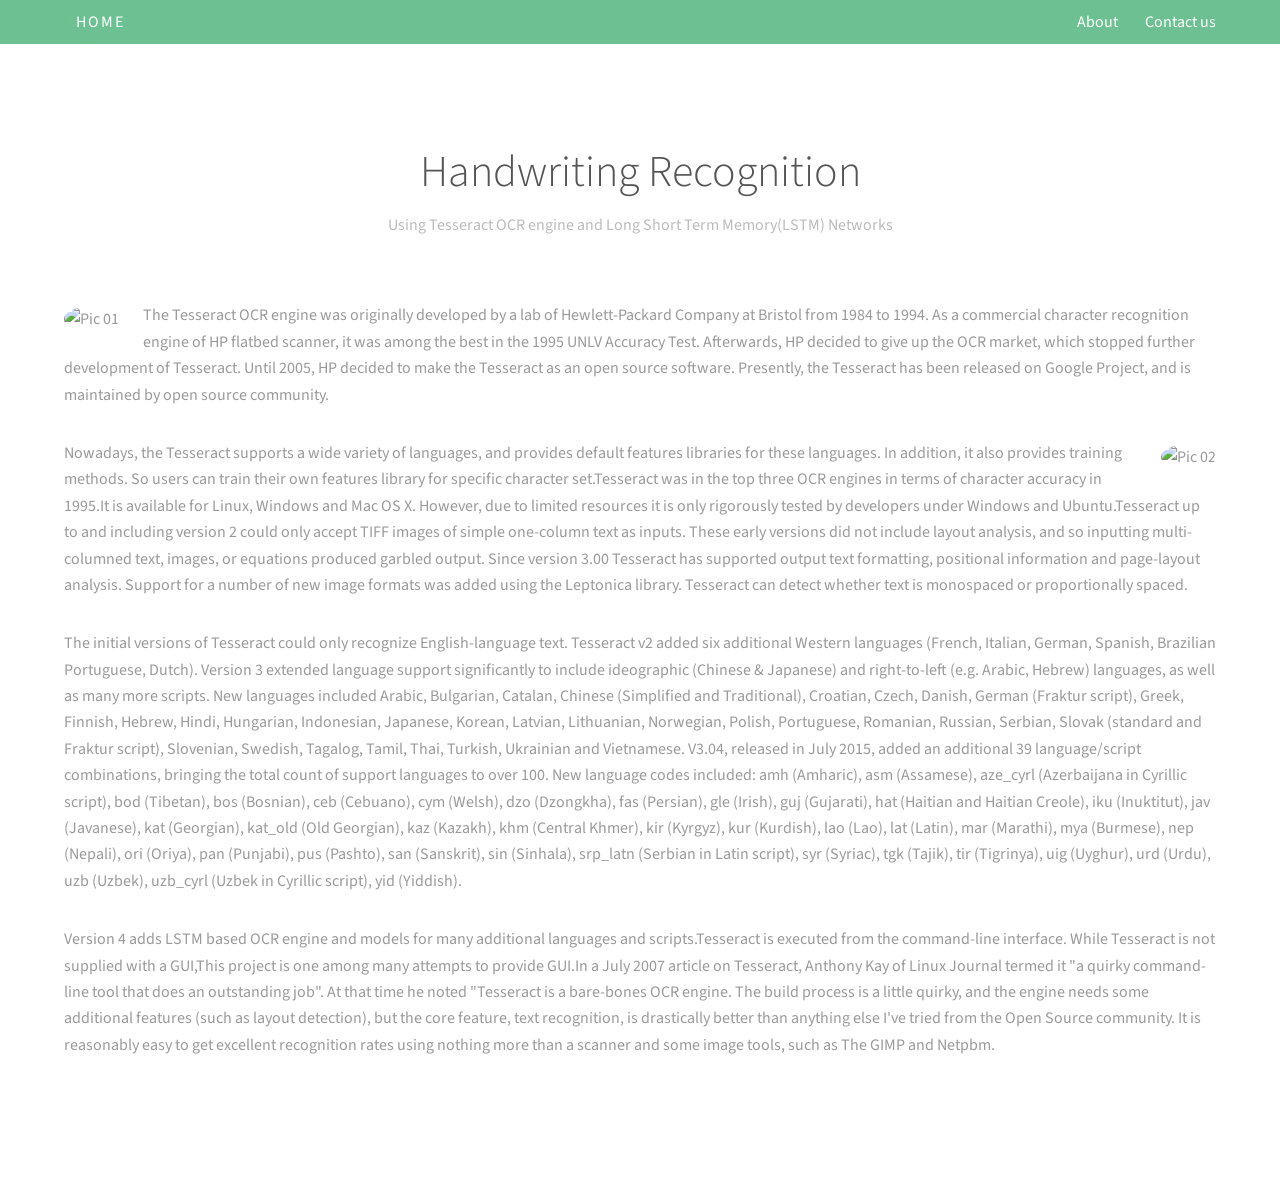
==== src/About.html @ 6e399fc2 "Add files via upload" ====
<!DOCTYPE HTML>
<!--
	Projection by TEMPLATED
	templated.co @templatedco
	Released for free under the Creative Commons Attribution 3.0 license (templated.co/license)
-->
<html>
	<head>
		<title>About - Handwriting Recognition</title>
		<meta charset="utf-8" />
		<meta name="viewport" content="width=device-width, initial-scale=1" />
		<link rel="stylesheet" href="main.css" />
	</head>
	<body class="subpage">

		<!-- Header -->
			<header id="header">
				<div class="inner">
				<a href="index.html" class=" logo button special big">Home</a>
					<nav id="nav">
						<a href="About.html">About</a>
						<a href="Contact_us.html">Contact us</a>
					</nav>
					<a href="#navPanel" class="navPanelToggle"><span class="fa fa-bars"></span></a>
				</div>
			</header>

		<!-- Three -->
			<section id="three" class="wrapper">
				<div class="inner">
					<header class="align-center">
						<h2>Handwriting Recognition</h2>
						<p>Using Tesseract OCR engine and Long Short Term Memory(LSTM) Networks  </p>
					</header>
					<div class="image round left">
						<img src="images/pic01.jpg" alt="Pic 01" />
					</div>
					<p>The Tesseract OCR engine was originally developed by a
lab of Hewlett-Packard Company at Bristol from 1984 to 1994. As a commercial character recognition engine of HP
flatbed scanner, it was among the best in the 1995 UNLV
Accuracy Test. Afterwards, HP decided to give up the
OCR market, which stopped further development of
Tesseract. Until 2005, HP decided to make the Tesseract as
an open source software. Presently, the Tesseract has been
released on Google Project, and is maintained by open
source community.</p>

					<div class="image round right">
						<img src="images/pic02.jpg" alt="Pic 02" />
					</div>
					<p>Nowadays, the Tesseract supports a wide variety of
languages, and provides default features libraries for these
languages. In addition, it also provides training methods.
So users can train their own features library for specific
character set.Tesseract was in the top three OCR engines in terms of character accuracy in 1995.It is available for Linux, Windows and Mac OS X. However, due to limited resources it is only rigorously tested by developers under Windows and Ubuntu.Tesseract up to and including version 2 could only accept TIFF images of simple one-column text as inputs. These early versions did not include layout analysis, and so inputting multi-columned text, images, or equations produced garbled output. Since version 3.00 Tesseract has supported output text formatting, positional information and page-layout analysis. Support for a number of new image formats was added using the Leptonica library. Tesseract can detect whether text is monospaced or proportionally spaced.</p>

					<p>The initial versions of Tesseract could only recognize English-language text. Tesseract v2 added six additional Western languages (French, Italian, German, Spanish, Brazilian Portuguese, Dutch). Version 3 extended language support significantly to include ideographic (Chinese & Japanese) and right-to-left (e.g. Arabic, Hebrew) languages, as well as many more scripts. New languages included Arabic, Bulgarian, Catalan, Chinese (Simplified and Traditional), Croatian, Czech, Danish, German (Fraktur script), Greek, Finnish, Hebrew, Hindi, Hungarian, Indonesian, Japanese, Korean, Latvian, Lithuanian, Norwegian, Polish, Portuguese, Romanian, Russian, Serbian, Slovak (standard and Fraktur script), Slovenian, Swedish, Tagalog, Tamil, Thai, Turkish, Ukrainian and Vietnamese. V3.04, released in July 2015, added an additional 39 language/script combinations, bringing the total count of support languages to over 100. New language codes included: amh (Amharic), asm (Assamese), aze_cyrl (Azerbaijana in Cyrillic script), bod (Tibetan), bos (Bosnian), ceb (Cebuano), cym (Welsh), dzo (Dzongkha), fas (Persian), gle (Irish), guj (Gujarati), hat (Haitian and Haitian Creole), iku (Inuktitut), jav (Javanese), kat (Georgian), kat_old (Old Georgian), kaz (Kazakh), khm (Central Khmer), kir (Kyrgyz), kur (Kurdish), lao (Lao), lat (Latin), mar (Marathi), mya (Burmese), nep (Nepali), ori (Oriya), pan (Punjabi), pus (Pashto), san (Sanskrit), sin (Sinhala), srp_latn (Serbian in Latin script), syr (Syriac), tgk (Tajik), tir (Tigrinya), uig (Uyghur), urd (Urdu), uzb (Uzbek), uzb_cyrl (Uzbek in Cyrillic script), yid (Yiddish).</p>


         <p> Version 4 adds LSTM based OCR engine and models for many additional languages and scripts.Tesseract is executed from the command-line interface. While Tesseract is not supplied with a GUI,This project is one among many attempts to provide GUI.In a July 2007 article on Tesseract, Anthony Kay of Linux Journal termed it "a quirky command-line tool that does an outstanding job". At that time he noted "Tesseract is a bare-bones OCR engine. The build process is a little quirky, and the engine needs some additional features (such as layout detection), but the core feature, text recognition, is drastically better than anything else I've tried from the Open Source community. It is reasonably easy to get excellent recognition rates using nothing more than a scanner and some image tools, such as The GIMP and Netpbm. </p>
				</div>
			</section>


				</div>
			</footer>

		<!-- Scripts -->
			<script src="assets/js/jquery.min.js"></script>
			<script src="assets/js/skel.min.js"></script>
			<script src="assets/js/util.js"></script>
			<script src="assets/js/main.js"></script>

	</body>
</html>
---- src/main.css ----
@charset "UTF-8";
@import url(font-awesome.min.css);
@import "https://fonts.googleapis.com/css?family=Source+Sans+Pro:300,400,600";

/*
	Projection by TEMPLATED
	templated.co @templatedco
	Released for free under the Creative Commons Attribution 3.0 license (templated.co/license)
*/

/* Reset */

	html, body, div, span, applet, object, iframe, h1, h2, h3, h4, h5, h6, p, blockquote, pre, a, abbr, acronym, address, big, cite, code, del, dfn, em, img, ins, kbd, q, s, samp, small, strike, strong, sub, sup, tt, var, b, u, i, center, dl, dt, dd, ol, ul, li, fieldset, form, label, legend, table, caption, tbody, tfoot, thead, tr, th, td, article, aside, canvas, details, embed, figure, figcaption, footer, header, hgroup, menu, nav, output, ruby, section, summary, time, mark, audio, video {
		margin: 0;
		padding: 0;
		border: 0;
		font-size: 100%;
		font: inherit;
		vertical-align: baseline;
	}

	article, aside, details, figcaption, figure, footer, header, hgroup, menu, nav, section {
		display: block;
	}

	body {
		line-height: 1;
	}

	ol, ul {
		list-style: none;
	}

	blockquote, q {
		quotes: none;
	}

	blockquote:before, blockquote:after, q:before, q:after {
		content: '';
		content: none;
	}


	.nav a:hover
	{
       border: 1px solid white;
	}


	table {
		border-collapse: collapse;
		border-spacing: 0;
	}

	body {
		-webkit-text-size-adjust: none;
	}

/* Box Model */

	*, *:before, *:after {
		-moz-box-sizing: border-box;
		-webkit-box-sizing: border-box;
		box-sizing: border-box;
	}

/* Containers */

	.container {
		margin-left: auto;
		margin-right: auto;
	}

	.container.\31 25\25 {
		width: 100%;
		max-width: 100em;
		min-width: 80em;
	}

	.container.\37 5\25 {
		width: 60em;
	}

	.container.\35 0\25 {
		width: 40em;
	}

	.container.\32 5\25 {
		width: 20em;
	}

	.container {
		width: 80em;
	}

	@media screen and (max-width: 1680px) {

		.container.\31 25\25 {
			width: 100%;
			max-width: 100em;
			min-width: 80em;
		}

		.container.\37 5\25 {
			width: 60em;
		}

		.container.\35 0\25 {
			width: 40em;
		}

		.container.\32 5\25 {
			width: 20em;
		}

		.container {
			width: 80em;
		}

	}

	@media screen and (max-width: 1280px) {

		.container.\31 25\25 {
			width: 100%;
			max-width: 81.25em;
			min-width: 65em;
		}

		.container.\37 5\25 {
			width: 48.75em;
		}

		.container.\35 0\25 {
			width: 32.5em;
		}

		.container.\32 5\25 {
			width: 16.25em;
		}

		.container {
			width: 65em;
		}

	}

	@media screen and (max-width: 980px) {

		.container.\31 25\25 {
			width: 100%;
			max-width: 112.5%;
			min-width: 90%;
		}

		.container.\37 5\25 {
			width: 67.5%;
		}

		.container.\35 0\25 {
			width: 45%;
		}

		.container.\32 5\25 {
			width: 22.5%;
		}

		.container {
			width: 90%;
		}

	}

	@media screen and (max-width: 736px) {

		.container.\31 25\25 {
			width: 100%;
			max-width: 112.5%;
			min-width: 90%;
		}

		.container.\37 5\25 {
			width: 67.5%;
		}

		.container.\35 0\25 {
			width: 45%;
		}

		.container.\32 5\25 {
			width: 22.5%;
		}

		.container {
			width: 90% !important;
		}

	}

	@media screen and (max-width: 480px) {

		.container.\31 25\25 {
			width: 100%;
			max-width: 112.5%;
			min-width: 90%;
		}

		.container.\37 5\25 {
			width: 67.5%;
		}

		.container.\35 0\25 {
			width: 45%;
		}

		.container.\32 5\25 {
			width: 22.5%;
		}

		.container {
			width: 90% !important;
		}

	}

/* Grid */

	.row {
		border-bottom: solid 1px transparent;
		-moz-box-sizing: border-box;
		-webkit-box-sizing: border-box;
		box-sizing: border-box;
	}

	.row > * {
		float: left;
		-moz-box-sizing: border-box;
		-webkit-box-sizing: border-box;
		box-sizing: border-box;
	}

	.row:after, .row:before {
		content: '';
		display: block;
		clear: both;
		height: 0;
	}

	.row.uniform > * > :first-child {
		margin-top: 0;
	}

	.row.uniform > * > :last-child {
		margin-bottom: 0;
	}

	.row.\30 \25 > * {
		padding: 0 0 0 0em;
	}

	.row.\30 \25 {
		margin: 0 0 -1px 0em;
	}

	.row.uniform.\30 \25 > * {
		padding: 0em 0 0 0em;
	}

	.row.uniform.\30 \25 {
		margin: 0em 0 -1px 0em;
	}

	.row > * {
		padding: 0 0 0 2em;
	}

	.row {
		margin: 0 0 -1px -2em;
	}

	.row.uniform > * {
		padding: 2em 0 0 2em;
	}

	.row.uniform {
		margin: -2em 0 -1px -2em;
	}

	.row.\32 00\25 > * {
		padding: 0 0 0 4em;
	}

	.row.\32 00\25 {
		margin: 0 0 -1px -4em;
	}

	.row.uniform.\32 00\25 > * {
		padding: 4em 0 0 4em;
	}

	.row.uniform.\32 00\25 {
		margin: -4em 0 -1px -4em;
	}

	.row.\31 50\25 > * {
		padding: 0 0 0 3em;
	}

	.row.\31 50\25 {
		margin: 0 0 -1px -3em;
	}

	.row.uniform.\31 50\25 > * {
		padding: 3em 0 0 3em;
	}

	.row.uniform.\31 50\25 {
		margin: -3em 0 -1px -3em;
	}

	.row.\35 0\25 > * {
		padding: 0 0 0 1em;
	}

	.row.\35 0\25 {
		margin: 0 0 -1px -1em;
	}

	.row.uniform.\35 0\25 > * {
		padding: 1em 0 0 1em;
	}

	.row.uniform.\35 0\25 {
		margin: -1em 0 -1px -1em;
	}

	.row.\32 5\25 > * {
		padding: 0 0 0 0.5em;
	}

	.row.\32 5\25 {
		margin: 0 0 -1px -0.5em;
	}

	.row.uniform.\32 5\25 > * {
		padding: 0.5em 0 0 0.5em;
	}

	.row.uniform.\32 5\25 {
		margin: -0.5em 0 -1px -0.5em;
	}

	.\31 2u, .\31 2u\24 {
		width: 100%;
		clear: none;
		margin-left: 0;
	}

	.\31 1u, .\31 1u\24 {
		width: 91.6666666667%;
		clear: none;
		margin-left: 0;
	}

	.\31 0u, .\31 0u\24 {
		width: 83.3333333333%;
		clear: none;
		margin-left: 0;
	}

	.\39 u, .\39 u\24 {
		width: 75%;
		clear: none;
		margin-left: 0;
	}

	.\38 u, .\38 u\24 {
		width: 66.6666666667%;
		clear: none;
		margin-left: 0;
	}

	.\37 u, .\37 u\24 {
		width: 58.3333333333%;
		clear: none;
		margin-left: 0;
	}

	.\36 u, .\36 u\24 {
		width: 50%;
		clear: none;
		margin-left: 0;
	}

	.\35 u, .\35 u\24 {
		width: 41.6666666667%;
		clear: none;
		margin-left: 0;
	}

	.\34 u, .\34 u\24 {
		width: 33.3333333333%;
		clear: none;
		margin-left: 0;
	}

	.\33 u, .\33 u\24 {
		width: 25%;
		clear: none;
		margin-left: 0;
	}

	.\32 u, .\32 u\24 {
		width: 16.6666666667%;
		clear: none;
		margin-left: 0;
	}

	.\31 u, .\31 u\24 {
		width: 8.3333333333%;
		clear: none;
		margin-left: 0;
	}

	.\31 2u\24 + *,
	.\31 1u\24 + *,
	.\31 0u\24 + *,
	.\39 u\24 + *,
	.\38 u\24 + *,
	.\37 u\24 + *,
	.\36 u\24 + *,
	.\35 u\24 + *,
	.\34 u\24 + *,
	.\33 u\24 + *,
	.\32 u\24 + *,
	.\31 u\24 + * {
		clear: left;
	}

	.\-11u {
		margin-left: 91.66667%;
	}

	.\-10u {
		margin-left: 83.33333%;
	}

	.\-9u {
		margin-left: 75%;
	}

	.\-8u {
		margin-left: 66.66667%;
	}

	.\-7u {
		margin-left: 58.33333%;
	}

	.\-6u {
		margin-left: 50%;
	}

	.\-5u {
		margin-left: 41.66667%;
	}

	.\-4u {
		margin-left: 33.33333%;
	}

	.\-3u {
		margin-left: 25%;
	}

	.\-2u {
		margin-left: 16.66667%;
	}

	.\-1u {
		margin-left: 8.33333%;
	}

	@media screen and (max-width: 1680px) {

		.row > * {
			padding: 0 0 0 2em;
		}

		.row {
			margin: 0 0 -1px -2em;
		}

		.row.uniform > * {
			padding: 2em 0 0 2em;
		}

		.row.uniform {
			margin: -2em 0 -1px -2em;
		}

		.row.\32 00\25 > * {
			padding: 0 0 0 4em;
		}

		.row.\32 00\25 {
			margin: 0 0 -1px -4em;
		}

		.row.uniform.\32 00\25 > * {
			padding: 4em 0 0 4em;
		}

		.row.uniform.\32 00\25 {
			margin: -4em 0 -1px -4em;
		}

		.row.\31 50\25 > * {
			padding: 0 0 0 3em;
		}

		.row.\31 50\25 {
			margin: 0 0 -1px -3em;
		}

		.row.uniform.\31 50\25 > * {
			padding: 3em 0 0 3em;
		}

		.row.uniform.\31 50\25 {
			margin: -3em 0 -1px -3em;
		}

		.row.\35 0\25 > * {
			padding: 0 0 0 1em;
		}

		.row.\35 0\25 {
			margin: 0 0 -1px -1em;
		}

		.row.uniform.\35 0\25 > * {
			padding: 1em 0 0 1em;
		}

		.row.uniform.\35 0\25 {
			margin: -1em 0 -1px -1em;
		}

		.row.\32 5\25 > * {
			padding: 0 0 0 0.5em;
		}

		.row.\32 5\25 {
			margin: 0 0 -1px -0.5em;
		}

		.row.uniform.\32 5\25 > * {
			padding: 0.5em 0 0 0.5em;
		}

		.row.uniform.\32 5\25 {
			margin: -0.5em 0 -1px -0.5em;
		}

		.\31 2u\28xlarge\29, .\31 2u\24\28xlarge\29 {
			width: 100%;
			clear: none;
			margin-left: 0;
		}

		.\31 1u\28xlarge\29, .\31 1u\24\28xlarge\29 {
			width: 91.6666666667%;
			clear: none;
			margin-left: 0;
		}

		.\31 0u\28xlarge\29, .\31 0u\24\28xlarge\29 {
			width: 83.3333333333%;
			clear: none;
			margin-left: 0;
		}

		.\39 u\28xlarge\29, .\39 u\24\28xlarge\29 {
			width: 75%;
			clear: none;
			margin-left: 0;
		}

		.\38 u\28xlarge\29, .\38 u\24\28xlarge\29 {
			width: 66.6666666667%;
			clear: none;
			margin-left: 0;
		}

		.\37 u\28xlarge\29, .\37 u\24\28xlarge\29 {
			width: 58.3333333333%;
			clear: none;
			margin-left: 0;
		}

		.\36 u\28xlarge\29, .\36 u\24\28xlarge\29 {
			width: 50%;
			clear: none;
			margin-left: 0;
		}

		.\35 u\28xlarge\29, .\35 u\24\28xlarge\29 {
			width: 41.6666666667%;
			clear: none;
			margin-left: 0;
		}

		.\34 u\28xlarge\29, .\34 u\24\28xlarge\29 {
			width: 33.3333333333%;
			clear: none;
			margin-left: 0;
		}

		.\33 u\28xlarge\29, .\33 u\24\28xlarge\29 {
			width: 25%;
			clear: none;
			margin-left: 0;
		}

		.\32 u\28xlarge\29, .\32 u\24\28xlarge\29 {
			width: 16.6666666667%;
			clear: none;
			margin-left: 0;
		}

		.\31 u\28xlarge\29, .\31 u\24\28xlarge\29 {
			width: 8.3333333333%;
			clear: none;
			margin-left: 0;
		}

		.\31 2u\24\28xlarge\29 + *,
		.\31 1u\24\28xlarge\29 + *,
		.\31 0u\24\28xlarge\29 + *,
		.\39 u\24\28xlarge\29 + *,
		.\38 u\24\28xlarge\29 + *,
		.\37 u\24\28xlarge\29 + *,
		.\36 u\24\28xlarge\29 + *,
		.\35 u\24\28xlarge\29 + *,
		.\34 u\24\28xlarge\29 + *,
		.\33 u\24\28xlarge\29 + *,
		.\32 u\24\28xlarge\29 + *,
		.\31 u\24\28xlarge\29 + * {
			clear: left;
		}

		.\-11u\28xlarge\29 {
			margin-left: 91.66667%;
		}

		.\-10u\28xlarge\29 {
			margin-left: 83.33333%;
		}

		.\-9u\28xlarge\29 {
			margin-left: 75%;
		}

		.\-8u\28xlarge\29 {
			margin-left: 66.66667%;
		}

		.\-7u\28xlarge\29 {
			margin-left: 58.33333%;
		}

		.\-6u\28xlarge\29 {
			margin-left: 50%;
		}

		.\-5u\28xlarge\29 {
			margin-left: 41.66667%;
		}

		.\-4u\28xlarge\29 {
			margin-left: 33.33333%;
		}

		.\-3u\28xlarge\29 {
			margin-left: 25%;
		}

		.\-2u\28xlarge\29 {
			margin-left: 16.66667%;
		}

		.\-1u\28xlarge\29 {
			margin-left: 8.33333%;
		}

	}

	@media screen and (max-width: 1280px) {

		.row > * {
			padding: 0 0 0 1.5em;
		}

		.row {
			margin: 0 0 -1px -1.5em;
		}

		.row.uniform > * {
			padding: 1.5em 0 0 1.5em;
		}

		.row.uniform {
			margin: -1.5em 0 -1px -1.5em;
		}

		.row.\32 00\25 > * {
			padding: 0 0 0 3em;
		}

		.row.\32 00\25 {
			margin: 0 0 -1px -3em;
		}

		.row.uniform.\32 00\25 > * {
			padding: 3em 0 0 3em;
		}

		.row.uniform.\32 00\25 {
			margin: -3em 0 -1px -3em;
		}

		.row.\31 50\25 > * {
			padding: 0 0 0 2.25em;
		}

		.row.\31 50\25 {
			margin: 0 0 -1px -2.25em;
		}

		.row.uniform.\31 50\25 > * {
			padding: 2.25em 0 0 2.25em;
		}

		.row.uniform.\31 50\25 {
			margin: -2.25em 0 -1px -2.25em;
		}

		.row.\35 0\25 > * {
			padding: 0 0 0 0.75em;
		}

		.row.\35 0\25 {
			margin: 0 0 -1px -0.75em;
		}

		.row.uniform.\35 0\25 > * {
			padding: 0.75em 0 0 0.75em;
		}

		.row.uniform.\35 0\25 {
			margin: -0.75em 0 -1px -0.75em;
		}

		.row.\32 5\25 > * {
			padding: 0 0 0 0.375em;
		}

		.row.\32 5\25 {
			margin: 0 0 -1px -0.375em;
		}

		.row.uniform.\32 5\25 > * {
			padding: 0.375em 0 0 0.375em;
		}

		.row.uniform.\32 5\25 {
			margin: -0.375em 0 -1px -0.375em;
		}

		.\31 2u\28large\29, .\31 2u\24\28large\29 {
			width: 100%;
			clear: none;
			margin-left: 0;
		}

		.\31 1u\28large\29, .\31 1u\24\28large\29 {
			width: 91.6666666667%;
			clear: none;
			margin-left: 0;
		}

		.\31 0u\28large\29, .\31 0u\24\28large\29 {
			width: 83.3333333333%;
			clear: none;
			margin-left: 0;
		}

		.\39 u\28large\29, .\39 u\24\28large\29 {
			width: 75%;
			clear: none;
			margin-left: 0;
		}

		.\38 u\28large\29, .\38 u\24\28large\29 {
			width: 66.6666666667%;
			clear: none;
			margin-left: 0;
		}

		.\37 u\28large\29, .\37 u\24\28large\29 {
			width: 58.3333333333%;
			clear: none;
			margin-left: 0;
		}

		.\36 u\28large\29, .\36 u\24\28large\29 {
			width: 50%;
			clear: none;
			margin-left: 0;
		}

		.\35 u\28large\29, .\35 u\24\28large\29 {
			width: 41.6666666667%;
			clear: none;
			margin-left: 0;
		}

		.\34 u\28large\29, .\34 u\24\28large\29 {
			width: 33.3333333333%;
			clear: none;
			margin-left: 0;
		}

		.\33 u\28large\29, .\33 u\24\28large\29 {
			width: 25%;
			clear: none;
			margin-left: 0;
		}

		.\32 u\28large\29, .\32 u\24\28large\29 {
			width: 16.6666666667%;
			clear: none;
			margin-left: 0;
		}

		.\31 u\28large\29, .\31 u\24\28large\29 {
			width: 8.3333333333%;
			clear: none;
			margin-left: 0;
		}

		.\31 2u\24\28large\29 + *,
		.\31 1u\24\28large\29 + *,
		.\31 0u\24\28large\29 + *,
		.\39 u\24\28large\29 + *,
		.\38 u\24\28large\29 + *,
		.\37 u\24\28large\29 + *,
		.\36 u\24\28large\29 + *,
		.\35 u\24\28large\29 + *,
		.\34 u\24\28large\29 + *,
		.\33 u\24\28large\29 + *,
		.\32 u\24\28large\29 + *,
		.\31 u\24\28large\29 + * {
			clear: left;
		}

		.\-11u\28large\29 {
			margin-left: 91.66667%;
		}

		.\-10u\28large\29 {
			margin-left: 83.33333%;
		}

		.\-9u\28large\29 {
			margin-left: 75%;
		}

		.\-8u\28large\29 {
			margin-left: 66.66667%;
		}

		.\-7u\28large\29 {
			margin-left: 58.33333%;
		}

		.\-6u\28large\29 {
			margin-left: 50%;
		}

		.\-5u\28large\29 {
			margin-left: 41.66667%;
		}

		.\-4u\28large\29 {
			margin-left: 33.33333%;
		}

		.\-3u\28large\29 {
			margin-left: 25%;
		}

		.\-2u\28large\29 {
			margin-left: 16.66667%;
		}

		.\-1u\28large\29 {
			margin-left: 8.33333%;
		}

	}

	@media screen and (max-width: 980px) {

		.row > * {
			padding: 0 0 0 1.5em;
		}

		.row {
			margin: 0 0 -1px -1.5em;
		}

		.row.uniform > * {
			padding: 1.5em 0 0 1.5em;
		}

		.row.uniform {
			margin: -1.5em 0 -1px -1.5em;
		}

		.row.\32 00\25 > * {
			padding: 0 0 0 3em;
		}

		.row.\32 00\25 {
			margin: 0 0 -1px -3em;
		}

		.row.uniform.\32 00\25 > * {
			padding: 3em 0 0 3em;
		}

		.row.uniform.\32 00\25 {
			margin: -3em 0 -1px -3em;
		}

		.row.\31 50\25 > * {
			padding: 0 0 0 2.25em;
		}

		.row.\31 50\25 {
			margin: 0 0 -1px -2.25em;
		}

		.row.uniform.\31 50\25 > * {
			padding: 2.25em 0 0 2.25em;
		}

		.row.uniform.\31 50\25 {
			margin: -2.25em 0 -1px -2.25em;
		}

		.row.\35 0\25 > * {
			padding: 0 0 0 0.75em;
		}

		.row.\35 0\25 {
			margin: 0 0 -1px -0.75em;
		}

		.row.uniform.\35 0\25 > * {
			padding: 0.75em 0 0 0.75em;
		}

		.row.uniform.\35 0\25 {
			margin: -0.75em 0 -1px -0.75em;
		}

		.row.\32 5\25 > * {
			padding: 0 0 0 0.375em;
		}

		.row.\32 5\25 {
			margin: 0 0 -1px -0.375em;
		}

		.row.uniform.\32 5\25 > * {
			padding: 0.375em 0 0 0.375em;
		}

		.row.uniform.\32 5\25 {
			margin: -0.375em 0 -1px -0.375em;
		}

		.\31 2u\28medium\29, .\31 2u\24\28medium\29 {
			width: 100%;
			clear: none;
			margin-left: 0;
		}

		.\31 1u\28medium\29, .\31 1u\24\28medium\29 {
			width: 91.6666666667%;
			clear: none;
			margin-left: 0;
		}

		.\31 0u\28medium\29, .\31 0u\24\28medium\29 {
			width: 83.3333333333%;
			clear: none;
			margin-left: 0;
		}

		.\39 u\28medium\29, .\39 u\24\28medium\29 {
			width: 75%;
			clear: none;
			margin-left: 0;
		}

		.\38 u\28medium\29, .\38 u\24\28medium\29 {
			width: 66.6666666667%;
			clear: none;
			margin-left: 0;
		}

		.\37 u\28medium\29, .\37 u\24\28medium\29 {
			width: 58.3333333333%;
			clear: none;
			margin-left: 0;
		}

		.\36 u\28medium\29, .\36 u\24\28medium\29 {
			width: 50%;
			clear: none;
			margin-left: 0;
		}

		.\35 u\28medium\29, .\35 u\24\28medium\29 {
			width: 41.6666666667%;
			clear: none;
			margin-left: 0;
		}

		.\34 u\28medium\29, .\34 u\24\28medium\29 {
			width: 33.3333333333%;
			clear: none;
			margin-left: 0;
		}

		.\33 u\28medium\29, .\33 u\24\28medium\29 {
			width: 25%;
			clear: none;
			margin-left: 0;
		}

		.\32 u\28medium\29, .\32 u\24\28medium\29 {
			width: 16.6666666667%;
			clear: none;
			margin-left: 0;
		}

		.\31 u\28medium\29, .\31 u\24\28medium\29 {
			width: 8.3333333333%;
			clear: none;
			margin-left: 0;
		}

		.\31 2u\24\28medium\29 + *,
		.\31 1u\24\28medium\29 + *,
		.\31 0u\24\28medium\29 + *,
		.\39 u\24\28medium\29 + *,
		.\38 u\24\28medium\29 + *,
		.\37 u\24\28medium\29 + *,
		.\36 u\24\28medium\29 + *,
		.\35 u\24\28medium\29 + *,
		.\34 u\24\28medium\29 + *,
		.\33 u\24\28medium\29 + *,
		.\32 u\24\28medium\29 + *,
		.\31 u\24\28medium\29 + * {
			clear: left;
		}

		.\-11u\28medium\29 {
			margin-left: 91.66667%;
		}

		.\-10u\28medium\29 {
			margin-left: 83.33333%;
		}

		.\-9u\28medium\29 {
			margin-left: 75%;
		}

		.\-8u\28medium\29 {
			margin-left: 66.66667%;
		}

		.\-7u\28medium\29 {
			margin-left: 58.33333%;
		}

		.\-6u\28medium\29 {
			margin-left: 50%;
		}

		.\-5u\28medium\29 {
			margin-left: 41.66667%;
		}

		.\-4u\28medium\29 {
			margin-left: 33.33333%;
		}

		.\-3u\28medium\29 {
			margin-left: 25%;
		}

		.\-2u\28medium\29 {
			margin-left: 16.66667%;
		}

		.\-1u\28medium\29 {
			margin-left: 8.33333%;
		}

	}

	@media screen and (max-width: 736px) {

		.row > * {
			padding: 0 0 0 1.25em;
		}

		.row {
			margin: 0 0 -1px -1.25em;
		}

		.row.uniform > * {
			padding: 1.25em 0 0 1.25em;
		}

		.row.uniform {
			margin: -1.25em 0 -1px -1.25em;
		}

		.row.\32 00\25 > * {
			padding: 0 0 0 2.5em;
		}

		.row.\32 00\25 {
			margin: 0 0 -1px -2.5em;
		}

		.row.uniform.\32 00\25 > * {
			padding: 2.5em 0 0 2.5em;
		}

		.row.uniform.\32 00\25 {
			margin: -2.5em 0 -1px -2.5em;
		}

		.row.\31 50\25 > * {
			padding: 0 0 0 1.875em;
		}

		.row.\31 50\25 {
			margin: 0 0 -1px -1.875em;
		}

		.row.uniform.\31 50\25 > * {
			padding: 1.875em 0 0 1.875em;
		}

		.row.uniform.\31 50\25 {
			margin: -1.875em 0 -1px -1.875em;
		}

		.row.\35 0\25 > * {
			padding: 0 0 0 0.625em;
		}

		.row.\35 0\25 {
			margin: 0 0 -1px -0.625em;
		}

		.row.uniform.\35 0\25 > * {
			padding: 0.625em 0 0 0.625em;
		}

		.row.uniform.\35 0\25 {
			margin: -0.625em 0 -1px -0.625em;
		}

		.row.\32 5\25 > * {
			padding: 0 0 0 0.3125em;
		}

		.row.\32 5\25 {
			margin: 0 0 -1px -0.3125em;
		}

		.row.uniform.\32 5\25 > * {
			padding: 0.3125em 0 0 0.3125em;
		}

		.row.uniform.\32 5\25 {
			margin: -0.3125em 0 -1px -0.3125em;
		}

		.\31 2u\28small\29, .\31 2u\24\28small\29 {
			width: 100%;
			clear: none;
			margin-left: 0;
		}

		.\31 1u\28small\29, .\31 1u\24\28small\29 {
			width: 91.6666666667%;
			clear: none;
			margin-left: 0;
		}

		.\31 0u\28small\29, .\31 0u\24\28small\29 {
			width: 83.3333333333%;
			clear: none;
			margin-left: 0;
		}

		.\39 u\28small\29, .\39 u\24\28small\29 {
			width: 75%;
			clear: none;
			margin-left: 0;
		}

		.\38 u\28small\29, .\38 u\24\28small\29 {
			width: 66.6666666667%;
			clear: none;
			margin-left: 0;
		}

		.\37 u\28small\29, .\37 u\24\28small\29 {
			width: 58.3333333333%;
			clear: none;
			margin-left: 0;
		}

		.\36 u\28small\29, .\36 u\24\28small\29 {
			width: 50%;
			clear: none;
			margin-left: 0;
		}

		.\35 u\28small\29, .\35 u\24\28small\29 {
			width: 41.6666666667%;
			clear: none;
			margin-left: 0;
		}

		.\34 u\28small\29, .\34 u\24\28small\29 {
			width: 33.3333333333%;
			clear: none;
			margin-left: 0;
		}

		.\33 u\28small\29, .\33 u\24\28small\29 {
			width: 25%;
			clear: none;
			margin-left: 0;
		}

		.\32 u\28small\29, .\32 u\24\28small\29 {
			width: 16.6666666667%;
			clear: none;
			margin-left: 0;
		}

		.\31 u\28small\29, .\31 u\24\28small\29 {
			width: 8.3333333333%;
			clear: none;
			margin-left: 0;
		}

		.\31 2u\24\28small\29 + *,
		.\31 1u\24\28small\29 + *,
		.\31 0u\24\28small\29 + *,
		.\39 u\24\28small\29 + *,
		.\38 u\24\28small\29 + *,
		.\37 u\24\28small\29 + *,
		.\36 u\24\28small\29 + *,
		.\35 u\24\28small\29 + *,
		.\34 u\24\28small\29 + *,
		.\33 u\24\28small\29 + *,
		.\32 u\24\28small\29 + *,
		.\31 u\24\28small\29 + * {
			clear: left;
		}

		.\-11u\28small\29 {
			margin-left: 91.66667%;
		}

		.\-10u\28small\29 {
			margin-left: 83.33333%;
		}

		.\-9u\28small\29 {
			margin-left: 75%;
		}

		.\-8u\28small\29 {
			margin-left: 66.66667%;
		}

		.\-7u\28small\29 {
			margin-left: 58.33333%;
		}

		.\-6u\28small\29 {
			margin-left: 50%;
		}

		.\-5u\28small\29 {
			margin-left: 41.66667%;
		}

		.\-4u\28small\29 {
			margin-left: 33.33333%;
		}

		.\-3u\28small\29 {
			margin-left: 25%;
		}

		.\-2u\28small\29 {
			margin-left: 16.66667%;
		}

		.\-1u\28small\29 {
			margin-left: 8.33333%;
		}

	}

	@media screen and (max-width: 480px) {

		.row > * {
			padding: 0 0 0 1.25em;
		}

		.row {
			margin: 0 0 -1px -1.25em;
		}

		.row.uniform > * {
			padding: 1.25em 0 0 1.25em;
		}

		.row.uniform {
			margin: -1.25em 0 -1px -1.25em;
		}

		.row.\32 00\25 > * {
			padding: 0 0 0 2.5em;
		}

		.row.\32 00\25 {
			margin: 0 0 -1px -2.5em;
		}

		.row.uniform.\32 00\25 > * {
			padding: 2.5em 0 0 2.5em;
		}

		.row.uniform.\32 00\25 {
			margin: -2.5em 0 -1px -2.5em;
		}

		.row.\31 50\25 > * {
			padding: 0 0 0 1.875em;
		}

		.row.\31 50\25 {
			margin: 0 0 -1px -1.875em;
		}

		.row.uniform.\31 50\25 > * {
			padding: 1.875em 0 0 1.875em;
		}

		.row.uniform.\31 50\25 {
			margin: -1.875em 0 -1px -1.875em;
		}

		.row.\35 0\25 > * {
			padding: 0 0 0 0.625em;
		}

		.row.\35 0\25 {
			margin: 0 0 -1px -0.625em;
		}

		.row.uniform.\35 0\25 > * {
			padding: 0.625em 0 0 0.625em;
		}

		.row.uniform.\35 0\25 {
			margin: -0.625em 0 -1px -0.625em;
		}

		.row.\32 5\25 > * {
			padding: 0 0 0 0.3125em;
		}

		.row.\32 5\25 {
			margin: 0 0 -1px -0.3125em;
		}

		.row.uniform.\32 5\25 > * {
			padding: 0.3125em 0 0 0.3125em;
		}

		.row.uniform.\32 5\25 {
			margin: -0.3125em 0 -1px -0.3125em;
		}

		.\31 2u\28xsmall\29, .\31 2u\24\28xsmall\29 {
			width: 100%;
			clear: none;
			margin-left: 0;
		}

		.\31 1u\28xsmall\29, .\31 1u\24\28xsmall\29 {
			width: 91.6666666667%;
			clear: none;
			margin-left: 0;
		}

		.\31 0u\28xsmall\29, .\31 0u\24\28xsmall\29 {
			width: 83.3333333333%;
			clear: none;
			margin-left: 0;
		}

		.\39 u\28xsmall\29, .\39 u\24\28xsmall\29 {
			width: 75%;
			clear: none;
			margin-left: 0;
		}

		.\38 u\28xsmall\29, .\38 u\24\28xsmall\29 {
			width: 66.6666666667%;
			clear: none;
			margin-left: 0;
		}

		.\37 u\28xsmall\29, .\37 u\24\28xsmall\29 {
			width: 58.3333333333%;
			clear: none;
			margin-left: 0;
		}

		.\36 u\28xsmall\29, .\36 u\24\28xsmall\29 {
			width: 50%;
			clear: none;
			margin-left: 0;
		}

		.\35 u\28xsmall\29, .\35 u\24\28xsmall\29 {
			width: 41.6666666667%;
			clear: none;
			margin-left: 0;
		}

		.\34 u\28xsmall\29, .\34 u\24\28xsmall\29 {
			width: 33.3333333333%;
			clear: none;
			margin-left: 0;
		}

		.\33 u\28xsmall\29, .\33 u\24\28xsmall\29 {
			width: 25%;
			clear: none;
			margin-left: 0;
		}

		.\32 u\28xsmall\29, .\32 u\24\28xsmall\29 {
			width: 16.6666666667%;
			clear: none;
			margin-left: 0;
		}

		.\31 u\28xsmall\29, .\31 u\24\28xsmall\29 {
			width: 8.3333333333%;
			clear: none;
			margin-left: 0;
		}

		.\31 2u\24\28xsmall\29 + *,
		.\31 1u\24\28xsmall\29 + *,
		.\31 0u\24\28xsmall\29 + *,
		.\39 u\24\28xsmall\29 + *,
		.\38 u\24\28xsmall\29 + *,
		.\37 u\24\28xsmall\29 + *,
		.\36 u\24\28xsmall\29 + *,
		.\35 u\24\28xsmall\29 + *,
		.\34 u\24\28xsmall\29 + *,
		.\33 u\24\28xsmall\29 + *,
		.\32 u\24\28xsmall\29 + *,
		.\31 u\24\28xsmall\29 + * {
			clear: left;
		}

		.\-11u\28xsmall\29 {
			margin-left: 91.66667%;
		}

		.\-10u\28xsmall\29 {
			margin-left: 83.33333%;
		}

		.\-9u\28xsmall\29 {
			margin-left: 75%;
		}

		.\-8u\28xsmall\29 {
			margin-left: 66.66667%;
		}

		.\-7u\28xsmall\29 {
			margin-left: 58.33333%;
		}

		.\-6u\28xsmall\29 {
			margin-left: 50%;
		}

		.\-5u\28xsmall\29 {
			margin-left: 41.66667%;
		}

		.\-4u\28xsmall\29 {
			margin-left: 33.33333%;
		}

		.\-3u\28xsmall\29 {
			margin-left: 25%;
		}

		.\-2u\28xsmall\29 {
			margin-left: 16.66667%;
		}

		.\-1u\28xsmall\29 {
			margin-left: 8.33333%;
		}

	}

/* Basic */

	@-ms-viewport {
		width: device-width;
	}

	body {
		-ms-overflow-style: scrollbar;
	}

	@media screen and (max-width: 480px) {

		html, body {
			min-width: 320px;
		}

	}

	body {
		background: #fff;
	}

		body.is-loading *, body.is-loading *:before, body.is-loading *:after {
			-moz-animation: none !important;
			-webkit-animation: none !important;
			-ms-animation: none !important;
			animation: none !important;
			-moz-transition: none !important;
			-webkit-transition: none !important;
			-ms-transition: none !important;
			transition: none !important;
		}

/* Type */

	body, input, select, textarea {
		color: #9a9a9a;
		font-family: "Source Sans Pro", Arial, Helvetica, sans-serif;
		font-size: 14pt;
		font-weight: 400;
		line-height: 1.65;
	}

		@media screen and (max-width: 1680px) {

			body, input, select, textarea {
				font-size: 12pt;
			}

		}

		@media screen and (max-width: 1280px) {

			body, input, select, textarea {
				font-size: 12pt;
			}

		}

		@media screen and (max-width: 980px) {

			body, input, select, textarea {
				font-size: 12pt;
			}

		}

		@media screen and (max-width: 736px) {

			body, input, select, textarea {
				font-size: 12pt;
			}

		}

		@media screen and (max-width: 480px) {

			body, input, select, textarea {
				font-size: 12pt;
			}

		}

	a {
		color: #6cc091;
		text-decoration: underline;
	}

		a:hover {
			text-decoration: none;
		}

	strong, b {
		color: #555;
		font-weight: 600;
	}

	em, i {
		font-style: italic;
	}

	p {
		margin: 0 0 2em 0;
	}

	h1, h2, h3, h4, h5, h6 {
		color: #555;
		font-weight: 400;
		line-height: 1.5;
		margin: 0 0 1em 0;
	}

		h1 a, h2 a, h3 a, h4 a, h5 a, h6 a {
			color: inherit;
			text-decoration: none;
		}

	h2 {
		font-size: 1.85em;
		font-weight: 300;
	}

	h3 {
		font-size: 1.75em;
	}

		@media screen and (max-width: 480px) {

			h3 {
				font-size: 1.25em;
			}

		}

	h4 {
		font-size: 1.5em;
	}

	h5 {
		font-size: 0.9em;
	}

	h6 {
		font-size: 0.7em;
	}

	sub {
		font-size: 0.8em;
		position: relative;
		top: 0.5em;
	}

	sup {
		font-size: 0.8em;
		position: relative;
		top: -0.5em;
	}

	blockquote {
		border-left: solid 4px #dbdbdb;
		font-style: italic;
		margin: 0 0 2em 0;
		padding: 0.5em 0 0.5em 2em;
	}

	code {
		background: rgba(144, 144, 144, 0.075);
		border-radius: 0;
		border: solid 1px #dbdbdb;
		font-family: "Courier New", monospace;
		font-size: 0.9em;
		margin: 0 0.25em;
		padding: 0.25em 0.65em;
	}

	pre {
		-webkit-overflow-scrolling: touch;
		font-family: "Courier New", monospace;
		font-size: 0.9em;
		margin: 0 0 2em 0;
	}

		pre code {
			display: block;
			line-height: 1.75;
			padding: 1em 1.5em;
			overflow-x: auto;
		}

	hr {
		border: 0;
		border-bottom: solid 1px #dbdbdb;
		margin: 2em 0;
	}

		hr.major {
			margin: 3em 0;
		}

	.align-left {
		text-align: left;
	}

	.align-center {
		text-align: center;
	}

	.align-right {
		text-align: right;
	}

	.inner {
		max-width: 75em;
		margin: 0 auto;
	}

		@media screen and (max-width: 1280px) {

			.inner {
				max-width: 90%;
			}

		}

		@media screen and (max-width: 480px) {

			.inner {
				max-width: 90%;
			}

		}

/* Section/Article */

	section.special, article.special {
		text-align: center;
	}

		section.special article, article.special article {
			text-align: left;
		}

	section.wrapper, article.wrapper {
		padding: 6em 0;
	}

		section.wrapper header, article.wrapper header {
			margin-bottom: 4em;
		}

			section.wrapper header h2, article.wrapper header h2 {
				font-size: 2.75em;
				margin: 0 0 .5em 0;
			}

			section.wrapper header p, article.wrapper header p {
				font-size: 1em;
			}

		section.wrapper article header, article.wrapper article header {
			margin: 0;
		}

		@media screen and (max-width: 980px) {

			section.wrapper, article.wrapper {
				padding: 4em 0;
			}

		}

		@media screen and (max-width: 736px) {

			section.wrapper, article.wrapper {
				padding: 3em 0;
			}

				section.wrapper header, article.wrapper header {
					margin-bottom: 2em;
				}

					section.wrapper header h2, article.wrapper header h2 {
						font-size: 2em;
					}

					section.wrapper header p, article.wrapper header p {
						font-size: .9em;
					}

		}

		@media screen and (max-width: 480px) {

			section.wrapper article, article.wrapper article {
				text-align: center;
			}

		}

	header p {
		color: #bbb;
		position: relative;
		margin: 0 0 1.5em 0;
	}

	header h2 + p {
		font-size: 1.25em;
		margin-top: -1em;
	}

	header h3 + p {
		font-size: 1.1em;
		margin-top: -0.8em;
	}

	header h4 + p,
	header h5 + p,
	header h6 + p {
		font-size: 0.9em;
		margin-top: -0.6em;
	}

/* Flex */

	.flex {
		display: -ms-flexbox;
		-ms-flex-wrap: wrap;
		-ms-flex-pack: justify;
		-moz-justify-content: space-between;
		-webkit-justify-content: space-between;
		-ms-justify-content: space-between;
		justify-content: space-between;
		display: -moz-flex;
		display: -webkit-flex;
		display: -ms-flex;
		display: flex;
		-moz-flex-wrap: wrap;
		-webkit-flex-wrap: wrap;
		-ms-flex-wrap: wrap;
		flex-wrap: wrap;
		width: 100%;
	}

		.flex.flex-2 {
			-moz-justify-content: space-between;
			-webkit-justify-content: space-between;
			-ms-justify-content: space-between;
			justify-content: space-between;
		}

			.flex.flex-2 article {
				width: 50%;
			}

		@media screen and (max-width: 980px) {

			.flex.flex-2 article {
				width: 100%;
				margin-bottom: 3em;
			}

				.flex.flex-2 article:last-child {
					margin-bottom: 0;
				}

		}

		@media screen and (max-width: 480px) {

			.flex.flex-2 br {
				display: none;
			}

		}

/* Form */

	form {
		margin: 0 0 2em 0;
	}

		form .field {
			margin-bottom: 1.5em;
		}

			form .field.half {
				display: inline-block;
				width: 48%;
			}

				form .field.half.first {
					margin-right: 3%;
				}

		@media screen and (max-width: 980px) {

			form .field.half {
				display: block;
				width: 100%;
			}

				form .field.half.first {
					margin-right: 0;
				}

		}

	label {
		color: #555;
		display: block;
		font-size: 0.9em;
		font-weight: 600;
		margin: 0 0 1em 0;
	}

	input[type="text"],
	input[type="password"],
	input[type="email"],
	input[type="tel"],
	select,
	textarea {
		-moz-appearance: none;
		-webkit-appearance: none;
		-ms-appearance: none;
		appearance: none;
		background: #6cc091;
		border-radius: 10px;
		border: none;
		border: solid 2px #8dcca9;
		color: #fff;
		display: block;
		outline: 0;
		padding: 0 1em;
		text-decoration: none;
		width: 100%;
	}

		input[type="text"]:invalid,
		input[type="password"]:invalid,
		input[type="email"]:invalid,
		input[type="tel"]:invalid,
		select:invalid,
		textarea:invalid {
			box-shadow: none;
		}

		input[type="text"]:focus,
		input[type="password"]:focus,
		input[type="email"]:focus,
		input[type="tel"]:focus,
		select:focus,
		textarea:focus {
			border-color: #4bae77;
			box-shadow: 0 0 0 1px #4bae77;
		}

	.select-wrapper {
		text-decoration: none;
		display: block;
		position: relative;
	}

		.select-wrapper:before {
			content: "";
			-moz-osx-font-smoothing: grayscale;
			-webkit-font-smoothing: antialiased;
			font-family: FontAwesome;
			font-style: normal;
			font-weight: normal;
			text-transform: none !important;
		}

		.select-wrapper:before {
			color: #fff;
			display: block;
			height: 2.75em;
			line-height: 2.75em;
			pointer-events: none;
			position: absolute;
			right: 0;
			text-align: center;
			top: 0;
			width: 2.75em;
		}

		.select-wrapper select::-ms-expand {
			display: none;
		}

	input[type="text"],
	input[type="password"],
	input[type="email"],
	select {
		height: 2.75em;
	}

	textarea {
		padding: 0.75em 1em;
	}

	input[type="checkbox"],
	input[type="radio"] {
		-moz-appearance: none;
		-webkit-appearance: none;
		-ms-appearance: none;
		appearance: none;
		display: block;
		float: left;
		margin-right: -2em;
		opacity: 0;
		width: 1em;
		z-index: -1;
	}

		input[type="checkbox"] + label,
		input[type="radio"] + label {
			text-decoration: none;
			color: #9a9a9a;
			cursor: pointer;
			display: inline-block;
			font-size: 1em;
			font-weight: 400;
			padding-left: 2.4em;
			padding-right: 0.75em;
			position: relative;
		}

			input[type="checkbox"] + label:before,
			input[type="radio"] + label:before {
				-moz-osx-font-smoothing: grayscale;
				-webkit-font-smoothing: antialiased;
				font-family: FontAwesome;
				font-style: normal;
				font-weight: normal;
				text-transform: none !important;
			}

			input[type="checkbox"] + label:before,
			input[type="radio"] + label:before {
				background: rgba(144, 144, 144, 0.075);
				border-radius: 0;
				border: solid 1px #8dcca9;
				content: '';
				display: inline-block;
				height: 1.65em;
				left: 0;
				line-height: 1.58125em;
				position: absolute;
				text-align: center;
				top: 0;
				width: 1.65em;
			}

		input[type="checkbox"]:checked + label:before,
		input[type="radio"]:checked + label:before {
			background: #6cc091;
			border-color: #6cc091;
			color: #ffffff;
			content: '\f00c';
		}

		input[type="checkbox"]:focus + label:before,
		input[type="radio"]:focus + label:before {
			border-color: #6cc091;
			box-shadow: 0 0 0 1px #6cc091;
		}

	input[type="checkbox"] + label:before {
		border-radius: 0;
	}

	input[type="radio"] + label:before {
		border-radius: 100%;
	}

	::-webkit-input-placeholder {
		color: #c4e5d3 !important;
		opacity: 1.0;
	}

	:-moz-placeholder {
		color: #c4e5d3 !important;
		opacity: 1.0;
	}

	::-moz-placeholder {
		color: #c4e5d3 !important;
		opacity: 1.0;
	}

	:-ms-input-placeholder {
		color: #c4e5d3 !important;
		opacity: 1.0;
	}

	.formerize-placeholder {
		color: #c4e5d3 !important;
		opacity: 1.0;
	}

/* Box */

	.box {
		border: solid 1px #dbdbdb;
		margin-bottom: 2em;
		padding: 1.5em;
	}

		.box > :last-child,
		.box > :last-child > :last-child,
		.box > :last-child > :last-child > :last-child {
			margin-bottom: 0;
		}

		.box.alt {
			border: 0;
			border-radius: 0;
			padding: 0;
		}

		.box.person {
			border: solid 1px #8dcca9;
			padding: 3em 1.5em;
		}

			.box.person h3 {
				margin: 0;
			}

			.box.person .image {
				margin-bottom: 1em;
			}

				.box.person .image img {
					max-width: 100%;
				}

/* Icon */

	.icon {
		text-decoration: none;
		border-bottom: none;
		position: relative;
	}

		.icon:before {
			-moz-osx-font-smoothing: grayscale;
			-webkit-font-smoothing: antialiased;
			font-family: FontAwesome;
			font-style: normal;
			font-weight: normal;
			text-transform: none !important;
		}

		.icon > .label {
			display: none;
		}

/* Image */

	.image {
		border-radius: 0;
		border: 0;
		display: inline-block;
		position: relative;
	}

		.image img {
			border-radius: 0;
			display: block;
		}

		.image.left, .image.right {
			max-width: 40%;
		}

			.image.left img, .image.right img {
				width: 100%;
			}

		.image.round img {
			border-radius: 100%;
		}

		.image.left {
			float: left;
			padding: 0 1.5em 1em 0;
			top: 0.25em;
		}

		.image.right {
			float: right;
			padding: 0 0 1em 1.5em;
			top: 0.25em;
		}

		.image.fit {
			display: block;
			margin: 0 0 2em 0;
			width: 100%;
		}

			.image.fit img {
				width: 100%;
			}

		.image.main {
			display: block;
			margin: 0 0 3em 0;
			width: 100%;
		}

			.image.main img {
				width: 100%;
			}

/* List */

	ol {
		list-style: decimal;
		margin: 0 0 2em 0;
		padding-left: 1.25em;
	}

		ol li {
			padding-left: 0.25em;
		}

	ul {
		list-style: disc;
		margin: 0 0 2em 0;
		padding-left: 1em;
	}

		ul li {
			padding-left: 0.5em;
		}

		ul.alt {
			list-style: none;
			padding-left: 0;
		}

			ul.alt li {
				border-top: solid 1px #dbdbdb;
				padding: 0.5em 0;
			}

				ul.alt li:first-child {
					border-top: 0;
					padding-top: 0;
				}

			ul.alt.dark li {
				border-top: solid 1px rgba(0, 0, 0, 0.25);
			}

		ul.icons {
			cursor: default;
			list-style: none;
			padding-left: 0;
		}

			ul.icons li {
				display: inline-block;
				padding: 0 1em 0 0;
			}

				ul.icons li:last-child {
					padding-right: 0;
				}

				ul.icons li .icon:before {
					font-size: 2em;
				}

		ul.actions {
			cursor: default;
			list-style: none;
			padding-left: 0;
		}

			ul.actions li {
				display: inline-block;
				padding: 0 1em 0 0;
				vertical-align: middle;
			}

				ul.actions li:last-child {
					padding-right: 0;
				}

			ul.actions.small li {
				padding: 0 0.5em 0 0;
			}

			ul.actions.vertical li {
				display: block;
				padding: 1em 0 0 0;
			}

				ul.actions.vertical li:first-child {
					padding-top: 0;
				}

				ul.actions.vertical li > * {
					margin-bottom: 0;
				}

			ul.actions.vertical.small li {
				padding: 0.5em 0 0 0;
			}

				ul.actions.vertical.small li:first-child {
					padding-top: 0;
				}

			ul.actions.fit {
				display: table;
				margin-left: -1em;
				padding: 0;
				table-layout: fixed;
				width: calc(100% + 1em);
			}

				ul.actions.fit li {
					display: table-cell;
					padding: 0 0 0 1em;
				}

					ul.actions.fit li > * {
						margin-bottom: 0;
					}

				ul.actions.fit.small {
					margin-left: -0.5em;
					width: calc(100% + 0.5em);
				}

					ul.actions.fit.small li {
						padding: 0 0 0 0.5em;
					}

			@media screen and (max-width: 480px) {

				ul.actions {
					margin: 0 0 2em 0;
				}

					ul.actions li {
						padding: 1em 0 0 0;
						display: block;
						text-align: center;
						width: 100%;
					}

						ul.actions li:first-child {
							padding-top: 0;
						}

						ul.actions li > * {
							width: 100%;
							margin: 0 !important;
						}

							ul.actions li > *.icon:before {
								margin-left: -2em;
							}

					ul.actions.small li {
						padding: 0.5em 0 0 0;
					}

						ul.actions.small li:first-child {
							padding-top: 0;
						}

			}

	dl {
		margin: 0 0 2em 0;
	}

		dl dt {
			display: block;
			font-weight: 600;
			margin: 0 0 1em 0;
		}

		dl dd {
			margin-left: 2em;
		}

/* Table */

	.table-wrapper {
		-webkit-overflow-scrolling: touch;
		overflow-x: auto;
	}

	table {
		margin: 0 0 2em 0;
		width: 100%;
	}

		table tbody tr {
			border: solid 1px #dbdbdb;
			border-left: 0;
			border-right: 0;
		}

			table tbody tr:nth-child(2n + 1) {
				background-color: rgba(144, 144, 144, 0.075);
			}

		table td {
			padding: 0.75em 0.75em;
		}

		table th {
			color: #555;
			font-size: 0.9em;
			font-weight: 600;
			padding: 0 0.75em 0.75em 0.75em;
			text-align: left;
		}

		table thead {
			border-bottom: solid 2px #dbdbdb;
		}

		table tfoot {
			border-top: solid 2px #dbdbdb;
		}

		table.alt {
			border-collapse: separate;
		}

			table.alt tbody tr td {
				border: solid 1px #dbdbdb;
				border-left-width: 0;
				border-top-width: 0;
			}

				table.alt tbody tr td:first-child {
					border-left-width: 1px;
				}

			table.alt tbody tr:first-child td {
				border-top-width: 1px;
			}

			table.alt thead {
				border-bottom: 0;
			}

			table.alt tfoot {
				border-top: 0;
			}

/* Button */

	input[type="submit"],
	input[type="reset"],
	input[type="button"],
	button,
	.button {
		-moz-appearance: none;
		-webkit-appearance: none;
		-ms-appearance: none;
		appearance: none;
		-moz-transition: background-color 0.2s ease-in-out, color 0.2s ease-in-out;
		-webkit-transition: background-color 0.2s ease-in-out, color 0.2s ease-in-out;
		-ms-transition: background-color 0.2s ease-in-out, color 0.2s ease-in-out;
		transition: background-color 0.2s ease-in-out, color 0.2s ease-in-out;
		background-color: transparent;
		box-shadow: inset 0 0 0 3px #6cc091;
		color: #6cc091 !important;
		border-radius: 30px;
		border: 0;
		cursor: pointer;
		display: inline-block;
		font-size: .75em;
		font-weight: 400;
		height: 3.75em;
		line-height: 3.85em;
		letter-spacing: 2px;
		padding: 0 4em;
		text-align: center;
		text-decoration: none;
		text-transform: uppercase;
		white-space: nowrap;
	}

		input[type="submit"]:hover,
		input[type="reset"]:hover,
		input[type="button"]:hover,
		button:hover,
		.button:hover {
			background-color: rgba(108, 192, 145, 0.15);
			border: 2px solid white;
		}

		input[type="submit"]:active,
		input[type="reset"]:active,
		input[type="button"]:active,
		button:active,
		.button:active {
			background-color: rgba(108, 192, 145, 0.15);
		}

		input[type="submit"].icon,
		input[type="reset"].icon,
		input[type="button"].icon,
		button.icon,
		.button.icon {
			padding-left: 1.35em;
		}

			input[type="submit"].icon:before,
			input[type="reset"].icon:before,
			input[type="button"].icon:before,
			button.icon:before,
			.button.icon:before {
				margin-right: 0.5em;
			}

		input[type="submit"].fit,
		input[type="reset"].fit,
		input[type="button"].fit,
		button.fit,
		.button.fit {
			display: block;
			margin: 0 0 1em 0;
			width: 100%;
		}

		input[type="submit"].small,
		input[type="reset"].small,
		input[type="button"].small,
		button.small,
		.button.small {
			font-size: 0.8em;
		}

		input[type="submit"].big,
		input[type="reset"].big,
		input[type="button"].big,
		button.big,
		.button.big {
			font-size: 1.35em;
		}

		input[type="submit"].alt,
		input[type="reset"].alt,
		input[type="button"].alt,
		button.alt,
		.button.alt {
			background-color: transparent;
			box-shadow: inset 0 0 0 3px #FFF;
			color: #fff !important;
		}

			input[type="submit"].alt:hover,
			input[type="reset"].alt:hover,
			input[type="button"].alt:hover,
			button.alt:hover,
			.button.alt:hover {
				background-color: #7ec89e;
			}

			input[type="submit"].alt:active,
			input[type="reset"].alt:active,
			input[type="button"].alt:active,
			button.alt:active,
			.button.alt:active {
				background-color: #7ec89e;
			}

			input[type="submit"].alt.icon:before,
			input[type="reset"].alt.icon:before,
			input[type="button"].alt.icon:before,
			button.alt.icon:before,
			.button.alt.icon:before {
				color: #bbb;
			}

		input[type="submit"].special,
		input[type="reset"].special,
		input[type="button"].special,
		button.special,
		.button.special {
			background-color: #6cc091;
			color: #ffffff !important;
		}

			input[type="submit"].special:hover,
			input[type="reset"].special:hover,
			input[type="button"].special:hover,
			button.special:hover,
			.button.special:hover {
				background-color: #7ec89e;
			}

			input[type="submit"].special:active,
			input[type="reset"].special:active,
			input[type="button"].special:active,
			button.special:active,
			.button.special:active {
				background-color: #5ab884;
			}

		input[type="submit"].disabled, input[type="submit"]:disabled,
		input[type="reset"].disabled,
		input[type="reset"]:disabled,
		input[type="button"].disabled,
		input[type="button"]:disabled,
		button.disabled,
		button:disabled,
		.button.disabled,
		.button:disabled {
			background-color: #9a9a9a !important;
			box-shadow: inset 0 -0.15em 0 0 rgba(0, 0, 0, 0.15);
			color: #fff !important;
			cursor: default;
			opacity: 0.25;
		}

		@media screen and (max-width: 480px) {

			input[type="submit"],
			input[type="reset"],
			input[type="button"],
			button,
			.button {
				padding: 0;
				width: 100%;
			}

		}

/* Header */

	.subpage {
		padding-top: 44px;
	}

		.subpage #header {
			background: #6cc091;
			top: 0;
			height: 44px;
			line-height: 44px;
			position: fixed;
		}

	#header {
		color: #fff;
		cursor: default;
		height: 3.25em;
		left: 0;
		line-height: 3.25em;
		position: absolute;
		text-align: right;
		top: 2em;
		width: 100%;
		z-index: 10001;
	}

		#header .inner {
			margin: 0 auto;
			position: relative;
		}

		#header .logo {
			color: #ffffff;
			display: inline-block;
			font-weight: 400;
			height: inherit;
			left: 0;
			line-height: inherit;
			margin: 0;
			padding: 15 px;
			position: absolute;
			top: 0;
			font-size: 1em;
		}

			#header .logo strong {
				color: #ffffff;
				font-weight: 600;
			}

		#header a {
			-moz-transition: color 0.2s ease-in-out;
			-webkit-transition: color 0.2s ease-in-out;
			-ms-transition: color 0.2s ease-in-out;
			transition: color 0.2s ease-in-out;
			display: inline-block;
			padding: 0 0.75em;
			color: inherit;
			text-decoration: none;
			font-size: 1em;
		}

			#header a:hover {
				color: #ffffff;
			}

			#header a:last-child {
				padding-right: 0;
			}

			#header a.navPanelToggle {
				display: none;
				text-decoration: none;
				height: 4em;
				width: 4em;
				z-index: 10003;
			}

				#header a.navPanelToggle .fa {
					font-size: 1.25em;
				}

				@media screen and (max-width: 980px) {

					#header a.navPanelToggle {
						display: inline-block;
					}

				}

			@media screen and (max-width: 736px) {

				#header a {
					padding: 0 0.5em;
				}

			}

	@media screen and (max-width: 980px) {

		#header {
			top: 1em;
		}

	}

	@media screen and (max-width: 736px) {

		#header {
			top: .5em;
		}

	}

	@media screen and (max-width: 480px) {

		#header {
			font-size: .9em;
		}

	}

/* Nav */

	@media screen and (max-width: 980px) {

		#nav {
			display: none;
		}

	}

	#navPanel {
		-moz-transform: translatex(20em);
		-webkit-transform: translatex(20em);
		-ms-transform: translatex(20em);
		transform: translatex(20em);
		-moz-transition: -moz-transform 0.2s ease-in-out, visibility 0.2s ease-in-out;
		-webkit-transition: -webkit-transform 0.2s ease-in-out, visibility 0.2s ease-in-out;
		-ms-transition: -ms-transform 0.2s ease-in-out, visibility 0.2s ease-in-out;
		transition: transform 0.2s ease-in-out, visibility 0.2s ease-in-out;
		-webkit-overflow-scrolling: touch;
		visibility: hidden;
		overflow-y: auto;
		position: fixed;
		right: 0;
		top: 0;
		background: #6cc091;
		color: #daefe3;
		height: 100%;
		max-width: 80%;
		width: 20em;
		padding: 0.5em 1.25em;
		z-index: 10010;
	}

		#navPanel.visible {
			-moz-transform: translatex(0);
			-webkit-transform: translatex(0);
			-ms-transform: translatex(0);
			transform: translatex(0);
			box-shadow: 0 0 1.5em 0 rgba(0, 0, 0, 0.2);
			visibility: visible;
		}

		#navPanel a:not(.close) {
			border-top: solid 1px #8dcca9;
			color: #daefe3;
			font-weight: 600;
			display: block;
			padding: 0.75em 0;
			text-decoration: none;
			font-weight: 400;
		}

			#navPanel a:not(.close):first-child {
				border: none;
			}

		#navPanel .close {
			text-decoration: none;
			-moz-transition: color 0.2s ease-in-out;
			-webkit-transition: color 0.2s ease-in-out;
			-ms-transition: color 0.2s ease-in-out;
			transition: color 0.2s ease-in-out;
			-webkit-tap-highlight-color: transparent;
			border: 0;
			color: #daefe3;
			cursor: pointer;
			display: block;
			height: 4em;
			padding-right: 1.25em;
			position: absolute;
			right: 0;
			text-align: right;
			top: 0;
			vertical-align: middle;
			width: 5em;
		}

			#navPanel .close:before {
				-moz-osx-font-smoothing: grayscale;
				-webkit-font-smoothing: antialiased;
				font-family: FontAwesome;
				font-style: normal;
				font-weight: normal;
				text-transform: none !important;
				content: '\f00d';
				width: 3em;
				height: 3em;
				line-height: 3em;
				display: block;
				position: absolute;
				right: 0;
				top: 0;
				text-align: center;
			}

			#navPanel .close:hover {
				color: inherit;
			}

/* Banner */

	#banner {
		padding: 8em 0 9em 0;
		background-image: url(../../images/banner.jpg);
		background-size: cover;
		background-position: bottom;
		background-attachment: fixed;
		background-repeat: no-repeat;
		text-align: center;
		position: relative;
	}

		#banner:before {
			content: '';
			background: rgba(75, 75, 93, 0.85);
			position: absolute;
			width: 100%;
			height: 100%;
			top: 0;
			left: 0;
		}

		#banner .inner {
			border-top: 2px solid rgba(255, 255, 255, 0.2);
			position: relative;
			z-index: 10005;
			padding-top: 8em;
		}

		#banner h1 {
			font-size: 3.5em;
			font-weight: 400;
			color: #fff;
			line-height: 1em;
			margin: 0 0 1em 0;
			padding: 0;
		}

		#banner h3 {
			font-weight: 400;
			color: #fff;
			margin: 0;
			font-size: 1.5em;
		}

		#banner .icon {
			color: #6cc091;
			font-size: 2em;
		}

		#banner p {
			font-size: 1em;
			color: rgba(255, 255, 255, 0.55);
			margin-bottom: 1.75em;
		}

		#banner .flex {
			-ms-flex-pack: center;
			-moz-justify-content: center;
			-webkit-justify-content: center;
			-ms-justify-content: center;
			justify-content: center;
			text-align: center;
			margin: 0 auto 4em auto;
		}

			#banner .flex div {
				border-right: 2px solid rgba(255, 255, 255, 0.2);
				padding: 0 8em;
			}

				#banner .flex div:last-child {
					border: none;
					padding-right: 0;
				}

				#banner .flex div:first-child {
					padding-left: 0;
				}

				#banner .flex div p {
					margin: 0;
				}

		@media only screen and (min-device-width: 768px) and (max-device-width: 1024px) and (orientation: landscape) {

			#banner {
				background-attachment: scroll;
			}

		}

		@media screen and (max-width: 1680px) {

			#banner .flex div {
				padding: 0 6em;
			}

		}

		@media screen and (max-width: 1280px) {

			#banner {
				padding: 7em 0 6em 0;
			}

				#banner .inner {
					padding-top: 6em;
				}

				#banner h1 {
					font-size: 3em;
				}

				#banner h3 {
					font-size: 1.25em;
				}

				#banner .flex div {
					padding: 0 3em;
				}

		}

		@media screen and (max-width: 980px) {

			#banner {
				background-attachment: scroll;
				padding: 5em 0 4em 0;
			}

				#banner .inner {
					padding-top: 4em;
				}

				#banner h1 {
					font-size: 2.5em;
				}

				#banner h3 {
					font-size: 1.25em;
				}

				#banner .flex div {
					font-size: .85em;
					padding: 0 1.5em;
				}

		}

		@media screen and (max-width: 736px) {

			#banner {
				padding: 4em 0 3em 0;
			}

				#banner .inner {
					padding-top: 3em;
				}

				#banner h1 {
					font-size: 2em;
				}

				#banner h3 {
					font-size: 1.25em;
				}

				#banner .flex {
					-moz-flex-direction: column;
					-webkit-flex-direction: column;
					-ms-flex-direction: column;
					flex-direction: column;
					margin: 0 auto 2em auto;
				}

					#banner .flex div {
						font-size: .85em;
						padding: 0;
						border: none;
						margin-bottom: 1em;
					}

		}

		@media screen and (max-width: 480px) {

			#banner h1 {
				font-size: 1.5em;
			}

		}

/* Footer */

	#footer {
		padding: 6em 0;
		background: #6cc091;
		color: #fff;
		text-align: center;
	}

		#footer h3 {
			color: #FFF;
			margin-bottom: 2em !important;
		}

		#footer label {
			text-align: left;
			color: #FFF;
		}

		#footer .copyright {
			color: rgba(255, 255, 255, 0.5);
			font-size: 0.8em;
			margin: 0 0 2em 0;
			padding: 0;
		}

			#footer .copyright a {
				color: rgba(255, 255, 255, 0.5);
				text-decoration: none;
			}

				#footer .copyright a:hover {
					color: #FFF;
				}

		@media screen and (max-width: 980px) {

			#footer {
				padding: 4em 0;
			}

		}

		@media screen and (max-width: 736px) {

			#footer {
				padding: 3em 0;
			}

		}
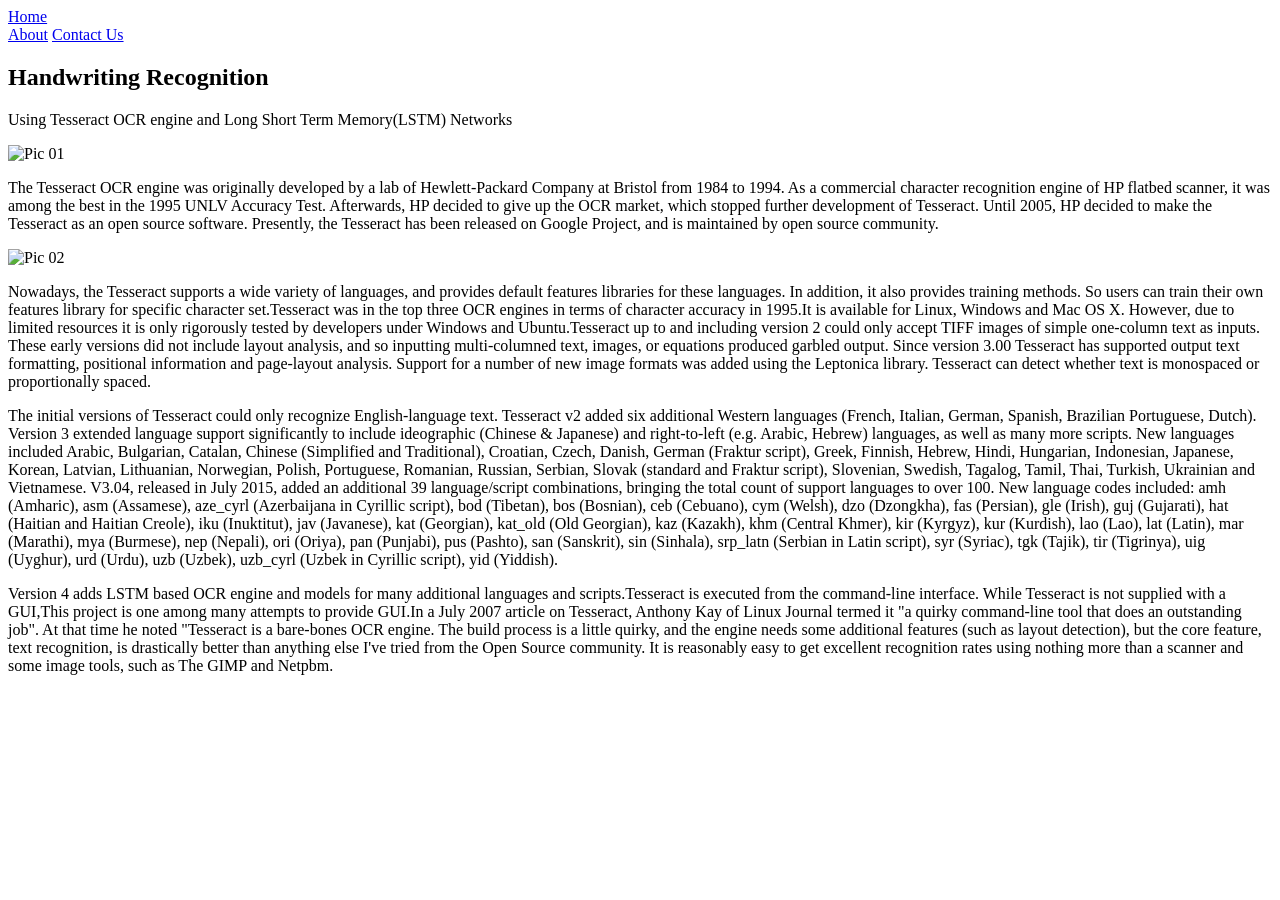
==== commit 22b17559: "Add files via upload" ====
--- a/src/About.html
+++ b/src/About.html
@@ -9,7 +9,7 @@
 		<title>About - Handwriting Recognition</title>
 		<meta charset="utf-8" />
 		<meta name="viewport" content="width=device-width, initial-scale=1" />
-		<link rel="stylesheet" href="main.css" />
+		<link rel="stylesheet" href="assets/css/main.css" />
 	</head>
 	<body class="subpage">
 
@@ -19,7 +19,7 @@
 				<a href="index.html" class=" logo button special big">Home</a>
 					<nav id="nav">
 						<a href="About.html">About</a>
-						<a href="Contact_us.html">Contact us</a>
+						<a href="Contact_us.html">Contact Us</a>
 					</nav>
 					<a href="#navPanel" class="navPanelToggle"><span class="fa fa-bars"></span></a>
 				</div>
